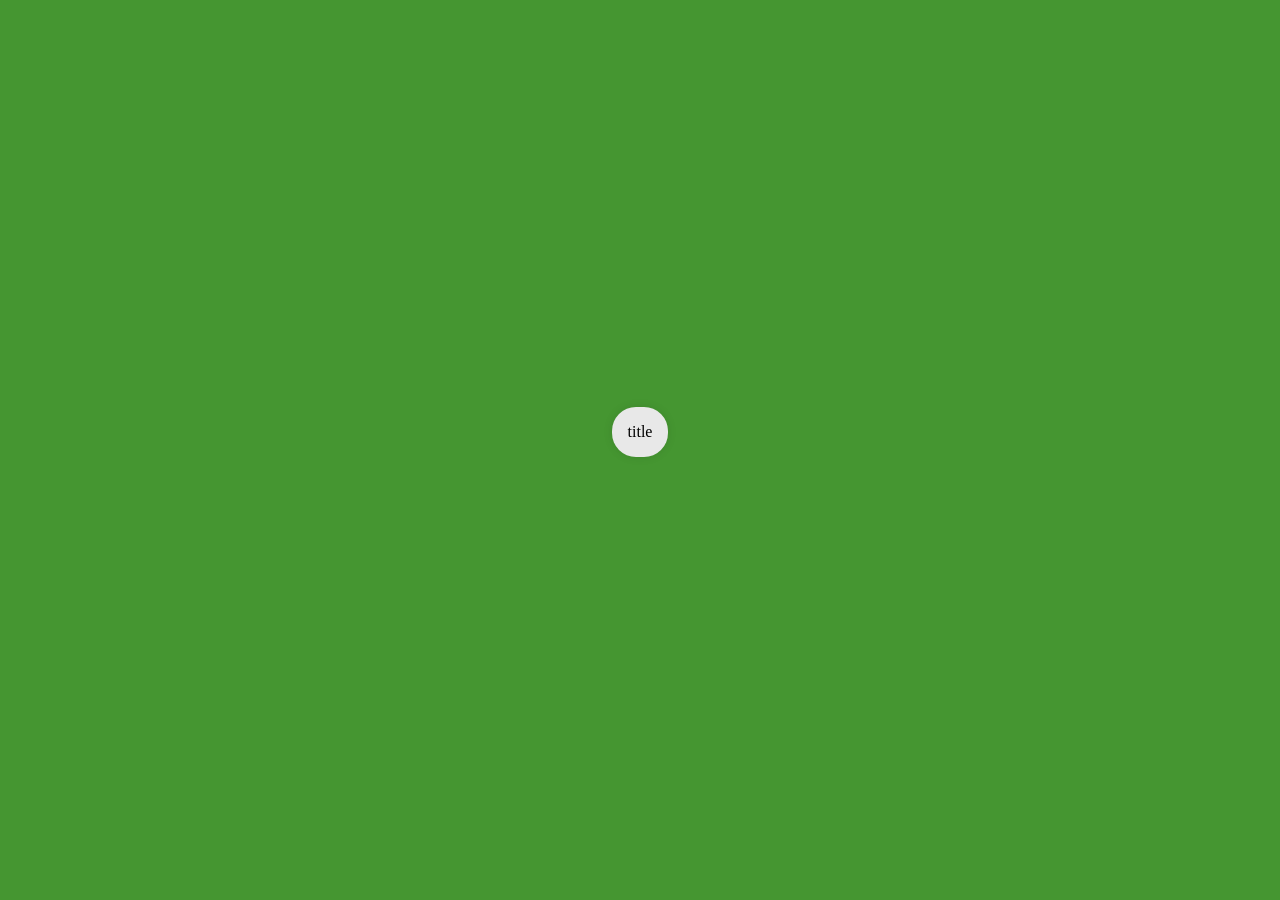
==== index.html @ 3a671fd9 "new code" ====
<!DOCTYPE html>
<html lang="es">

<head>

  <meta charset="UTF-8">
  <meta name="viewport" content="width=device-width, initial-scale=1.0">
  <link rel="stylesheet" href="styles.css">
  <title>Tic Tac Toe (X-O)</title>

</head>

<body>

  <div class="header-game-title">
    <h>title</h>
  </div>

  <script src="script.js"></script>

</body>

</html>
---- styles.css ----
body {
  display: flex;
  justify-content: center;
  align-items: center;
  height: 96vh;
  margin: 0;
  background-color: #459631;
}

.header-game-title {
  background-color: #e8e8e8;
  padding: 16px;
  margin: 4px;
  border-radius: 24px;
  box-shadow: 0 0 10px rgba(0, 0, 0, 0.1);
}

#turn {
  font-family: Segoe Ui;
  font-weight: bold;
}

#scoreO, #scoreX, #puntuation-style, #game-creator {
  font-family: Arial;
}

.center-panel {
  text-align: center;
}

.board {
  display: grid;
  grid-template-columns: repeat(3, 100px);
  grid-gap: 4px;
  margin-top: 20px;
}

.cell {
  width: 98px;
  height: 98px;
  background-color: #ffffff;
  display: flex;
  align-items: center;
  justify-content: center;
  font-size: 32px;
  font-weight: bold;
  font-family: Segoe UI;
  cursor: pointer;
  border-color: #aaaaaa;
  border-radius: 24px;
  border-width: 4px;
  border-style: solid;
}

.cell:hover {
  background-color: #e0e0e0;
  border-radius: 24px;
  border-width: 4px;
  border-style: solid;
}

.score-panel {
  margin-top: 20px;
}

buttonReset {
  padding: 12px;
  margin-top: 18px;
  border-radius: 24px;
  border-width: 4px;
  border-style: solid;
  border-color: #5881C1;
  background-color: #608FD8;
  color: #ffffff;
  font-family: Arial;
  font-weight: bold;
  font-size: 14px;
}

buttonReset:hover {
  color: #aaaaaa;
  border-color: #45678E;
  background-color: #5881C1;
}
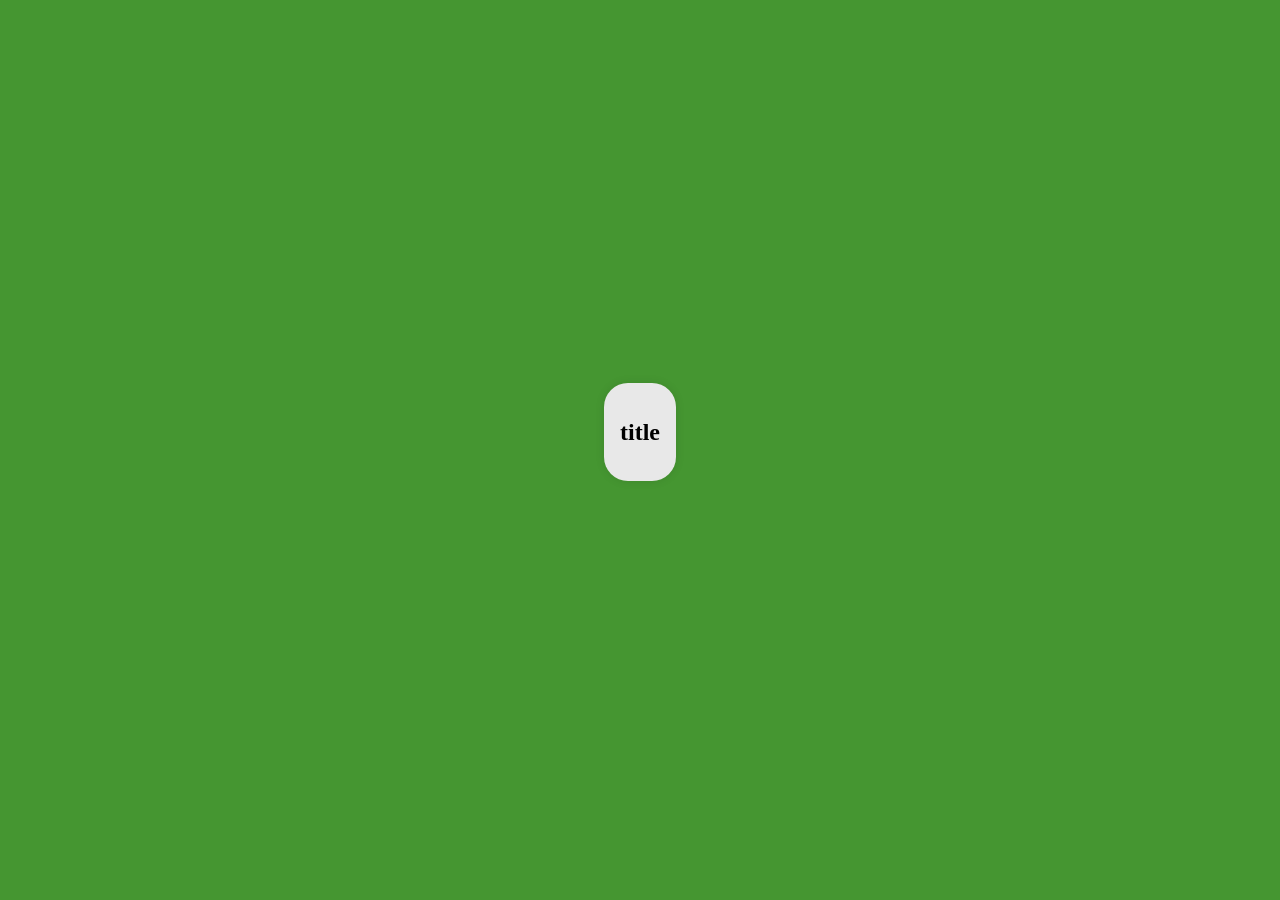
==== commit 52faf889: "xd" ====
--- a/index.html
+++ b/index.html
@@ -13,7 +13,7 @@
 <body>
 
   <div class="header-game-title">
-    <h>title</h>
+    <h2>title</h2>
   </div>
 
   <script src="script.js"></script>
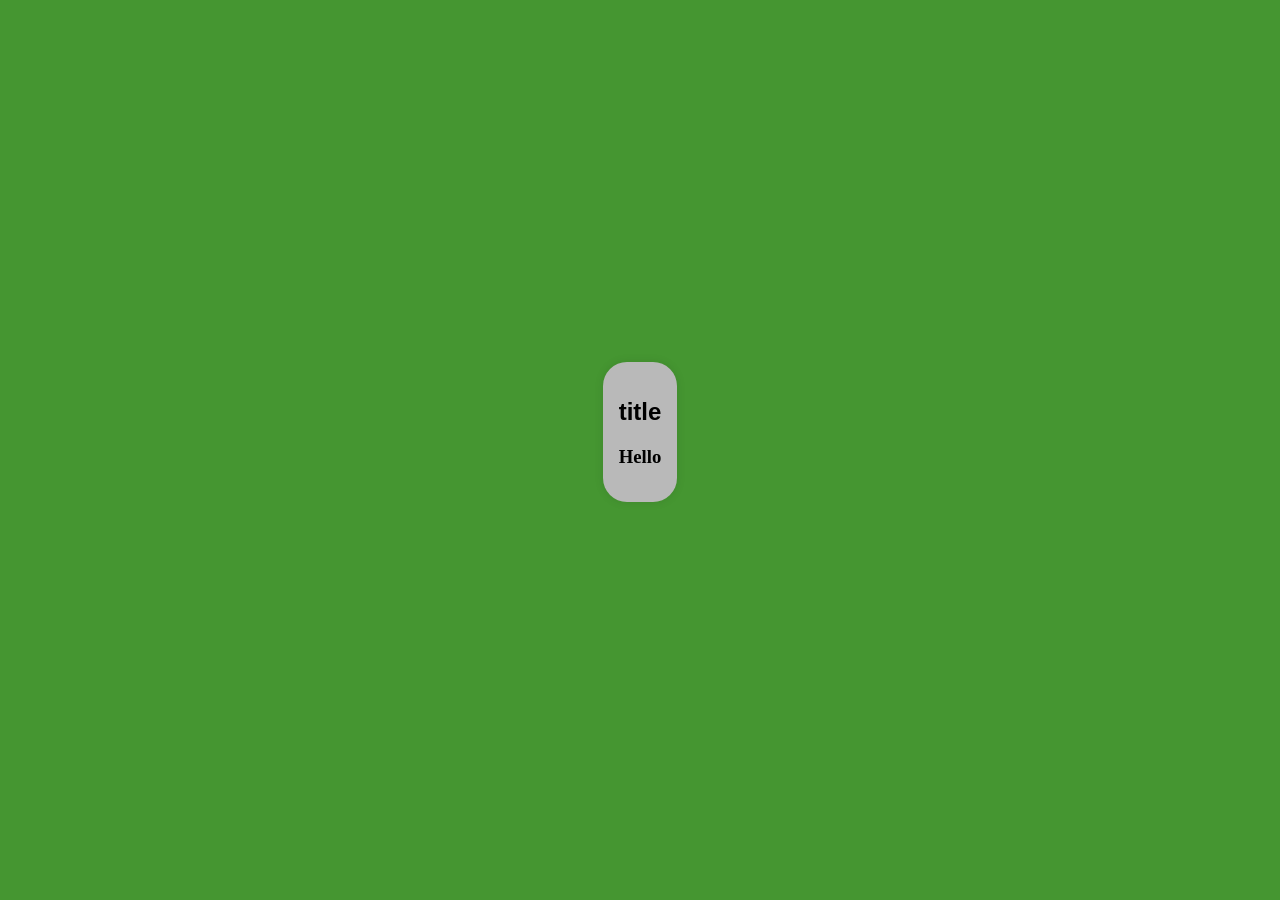
==== commit 99393ad9: "Update index.html" ====
--- a/index.html
+++ b/index.html
@@ -1,23 +1,24 @@
 <!DOCTYPE html>
 <html lang="es">
 
-<head>
+  <head>
 
-  <meta charset="UTF-8">
-  <meta name="viewport" content="width=device-width, initial-scale=1.0">
-  <link rel="stylesheet" href="styles.css">
-  <title>Tic Tac Toe (X-O)</title>
+    <meta charset="UTF-8">
+    <meta name="viewport" content="width=device-width, initial-scale=1.0">
+    <link rel="stylesheet" href="styles.css">
+    <title>Tic Tac Toe (X-O)</title>
 
-</head>
+  </head>
 
-<body>
+  <body>
 
-  <div class="header-game-title">
-    <h2>title</h2>
-  </div>
+    <div class="header-game-title">
+      <h2>title</h2>
+      <h3>Hello</h3>
+    </div>
 
-  <script src="script.js"></script>
+    <script src="script.js"></script>
 
-</body>
+  </body>
 
 </html>
--- a/styles.css
+++ b/styles.css
@@ -8,11 +8,16 @@
 }
 
 .header-game-title {
-  background-color: #e8e8e8;
+  text-align: center;
+  background-color: #b9b9b9;
   padding: 16px;
   margin: 4px;
   border-radius: 24px;
   box-shadow: 0 0 10px rgba(0, 0, 0, 0.1);
+}
+h2 {
+  font-weight: bold;
+  font-family: Verdana, Geneva, Tahoma, sans-serif;
 }
 
 #turn {
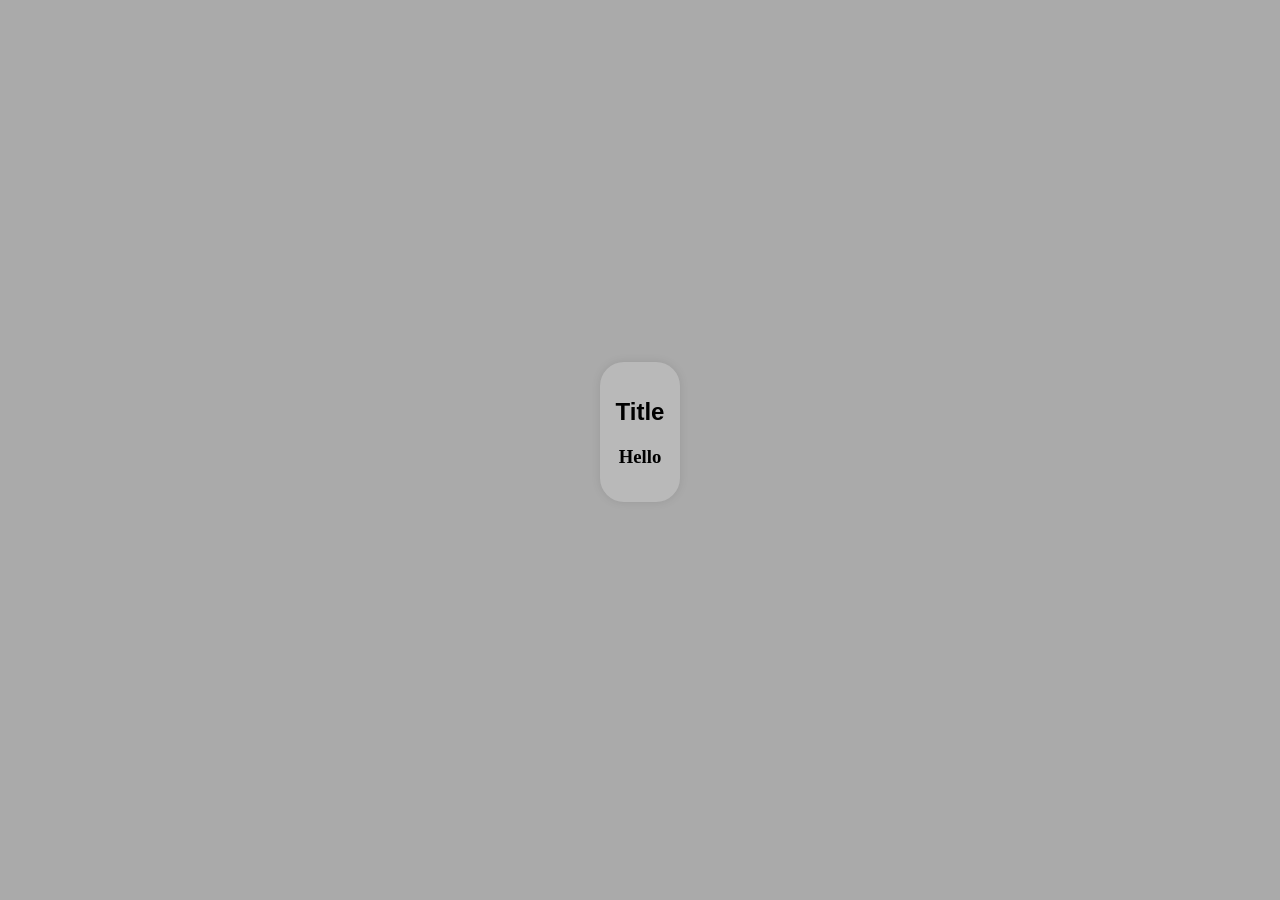
==== commit a76e1e59: "Update index.html" ====
--- a/index.html
+++ b/index.html
@@ -13,7 +13,7 @@
   <body>
 
     <div class="header-game-title">
-      <h2>title</h2>
+      <h2>Title</h2>
       <h3>Hello</h3>
     </div>
 
--- a/styles.css
+++ b/styles.css
@@ -4,7 +4,7 @@
   align-items: center;
   height: 96vh;
   margin: 0;
-  background-color: #459631;
+  background-color: #aaa;
 }
 
 .header-game-title {
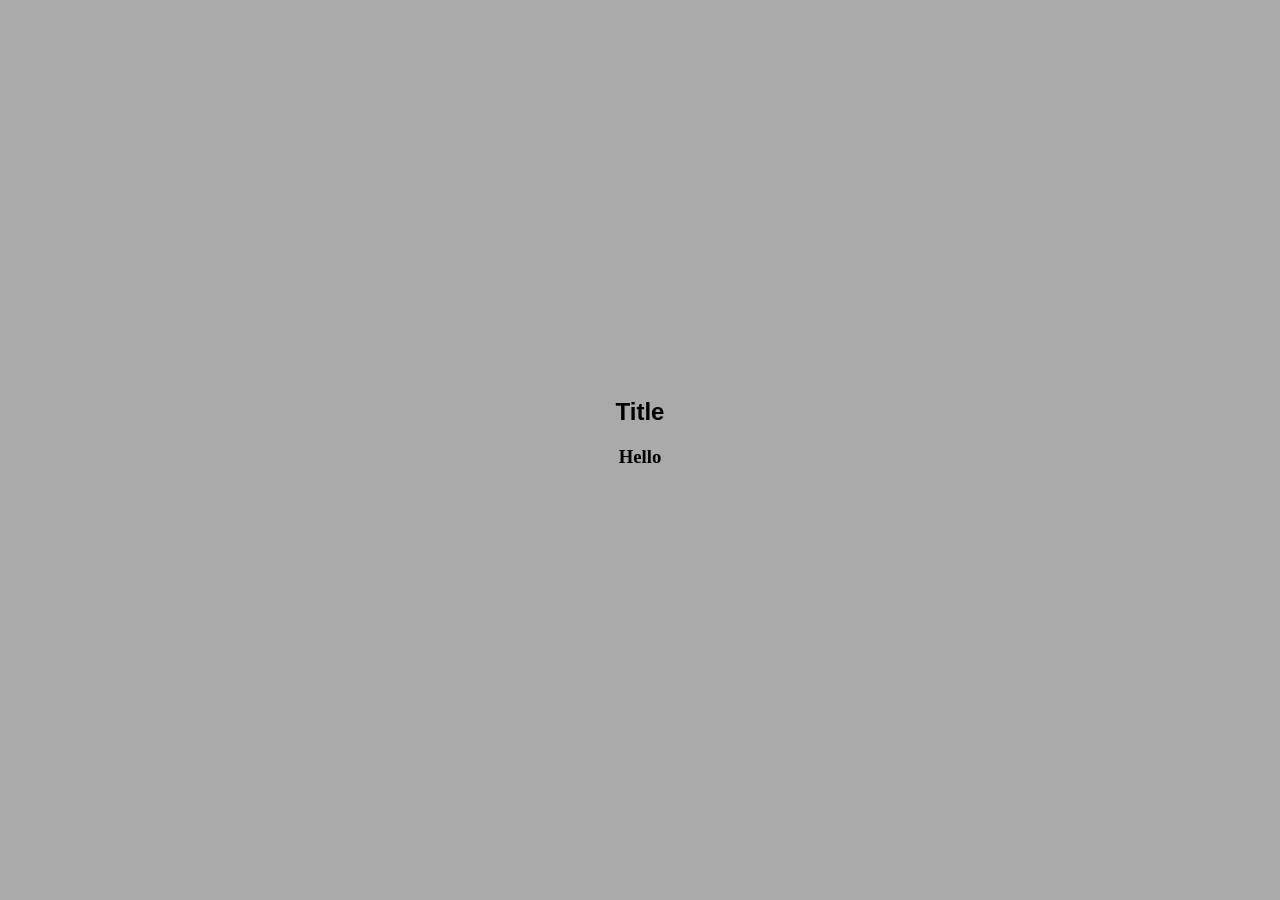
==== commit 53675b92: "Update index.html" ====
--- a/index.html
+++ b/index.html
@@ -12,7 +12,7 @@
 
   <body>
 
-    <div class="header-game-title">
+    <div class="center-panel">
       <h2>Title</h2>
       <h3>Hello</h3>
     </div>
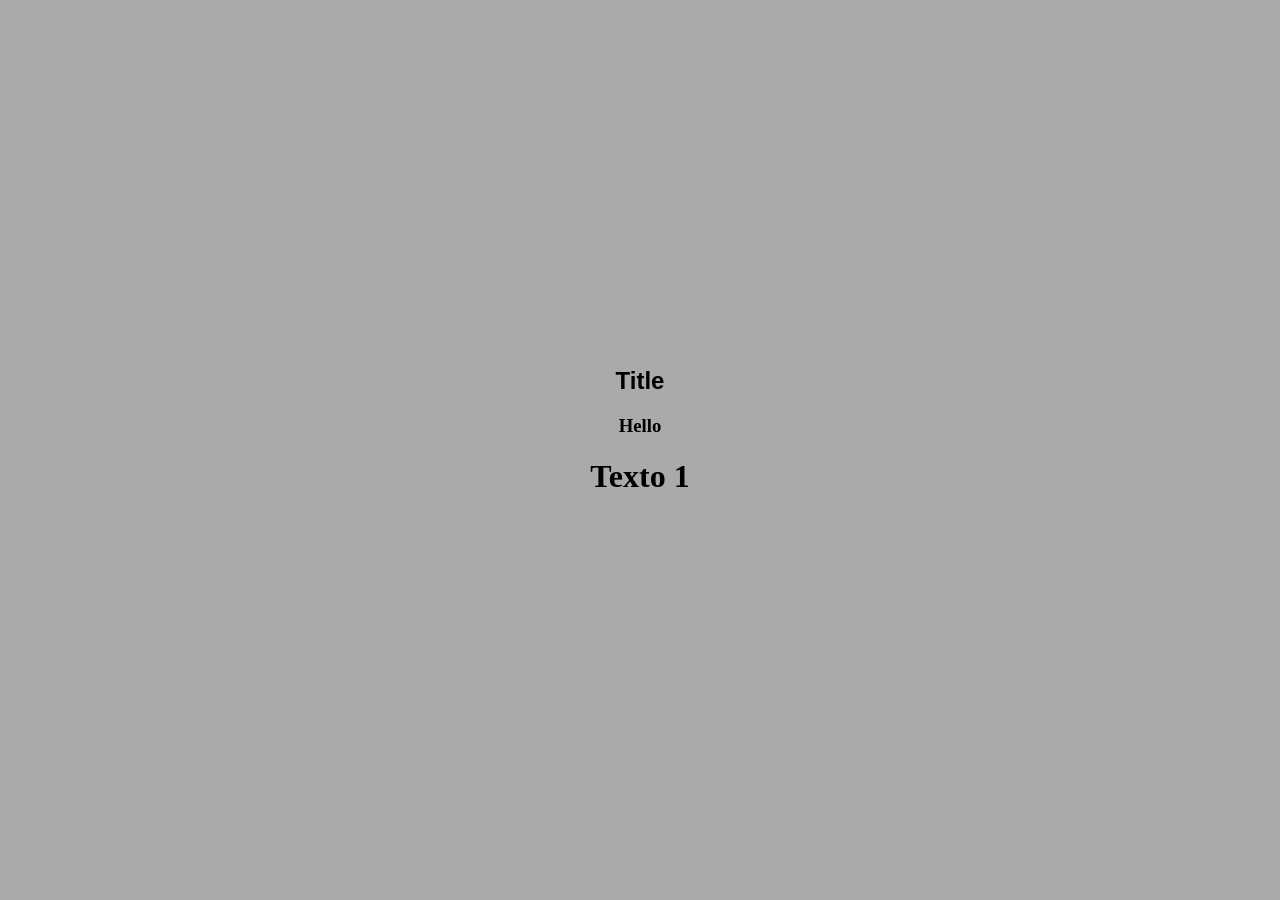
==== commit 43db1cb5: "Update index.html" ====
--- a/index.html
+++ b/index.html
@@ -15,6 +15,9 @@
     <div class="center-panel">
       <h2>Title</h2>
       <h3>Hello</h3>
+      <div>
+        <h1>Texto 1</h1>
+      </div>
     </div>
 
     <script src="script.js"></script>
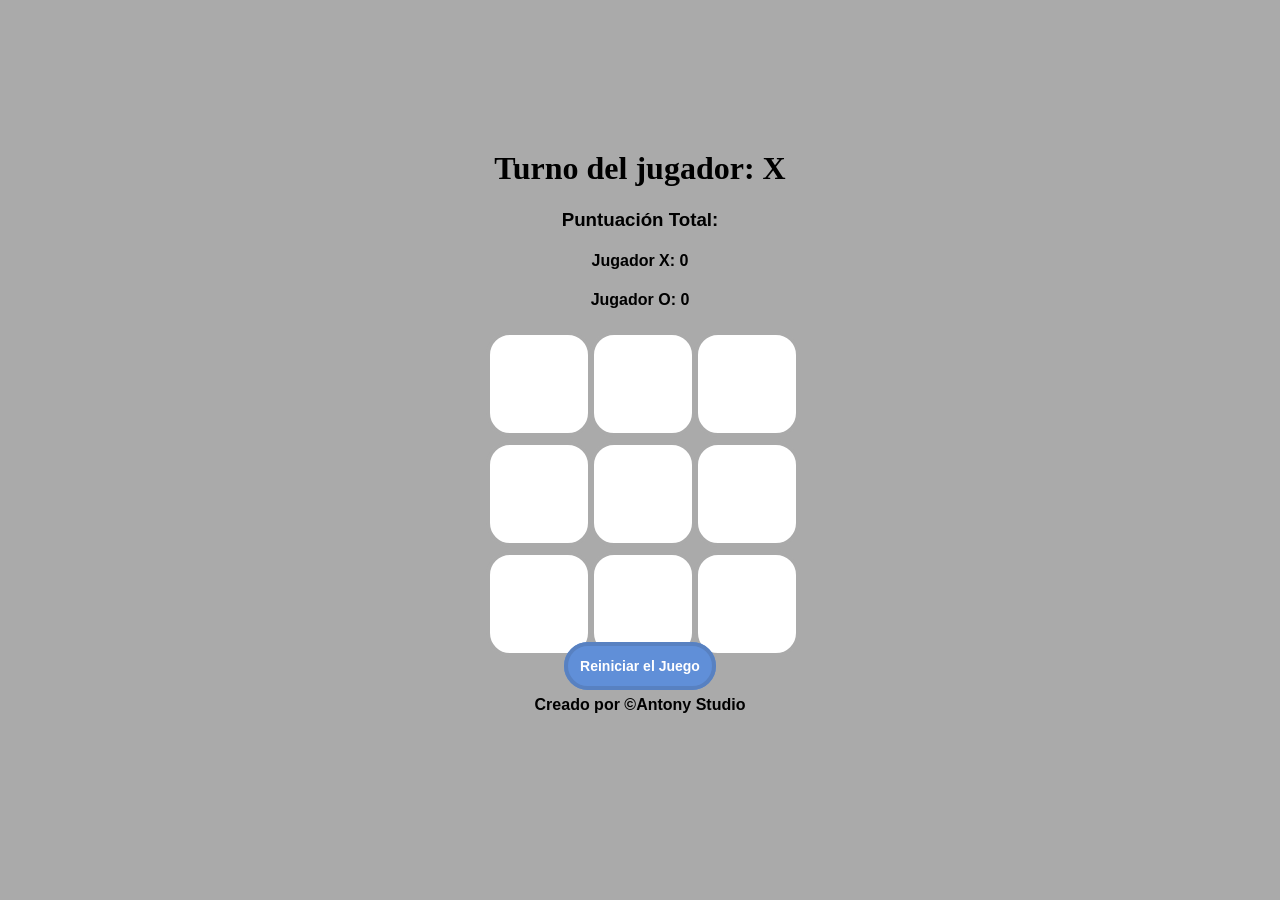
==== commit 768f9d11: "Update index.html" ====
--- a/index.html
+++ b/index.html
@@ -1,27 +1,41 @@
 <!DOCTYPE html>
 <html lang="es">
 
-  <head>
+<head>
+  <meta charset="UTF-8">
+  <meta name="viewport" content="width=device-width, initial-scale=1.0">
+  <link rel="stylesheet" href="styles.css">
+  <title>Tic Tac Toe</title>
+</head>
 
-    <meta charset="UTF-8">
-    <meta name="viewport" content="width=device-width, initial-scale=1.0">
-    <link rel="stylesheet" href="styles.css">
-    <title>Tic Tac Toe (X-O)</title>
-
-  </head>
-
-  <body>
-
-    <div class="center-panel">
-      <h2>Title</h2>
-      <h3>Hello</h3>
-      <div>
-        <h1>Texto 1</h1>
+<body>
+  <div class="center-panel">
+    <h1 id="turn">Turno del jugador: X</h1>
+    <div class="score-panel">
+      <h3 id="puntuation-style">Puntuación Total:</h3>
+      <h4 id="scoreX">Jugador X: 0</h4>
+      <h4 id="scoreO">Jugador O: 0</h4>
+    </div>
+    <div class="container-grid">
+      <div class="board" id="board">
+        <div class="cell" onclick="handleClick(0)"></div>
+        <div class="cell" onclick="handleClick(1)"></div>
+        <div class="cell" onclick="handleClick(2)"></div>
+        <div class="cell" onclick="handleClick(3)"></div>
+        <div class="cell" onclick="handleClick(4)"></div>
+        <div class="cell" onclick="handleClick(5)"></div>
+        <div class="cell" onclick="handleClick(6)"></div>
+        <div class="cell" onclick="handleClick(7)"></div>
+        <div class="cell" onclick="handleClick(8)"></div>
       </div>
     </div>
+    <div class="button-panel">
+      <buttonReset onclick="resetGame()">Reiniciar el Juego</buttonReset>
+    </div>
+    <h4 id="game-creator">Creado por ©Antony Studio</h4>
+  </div>
 
-    <script src="script.js"></script>
+  <script src="script.js"></script>
+</body>
 
-  </body>
-
-</html>+</html>
